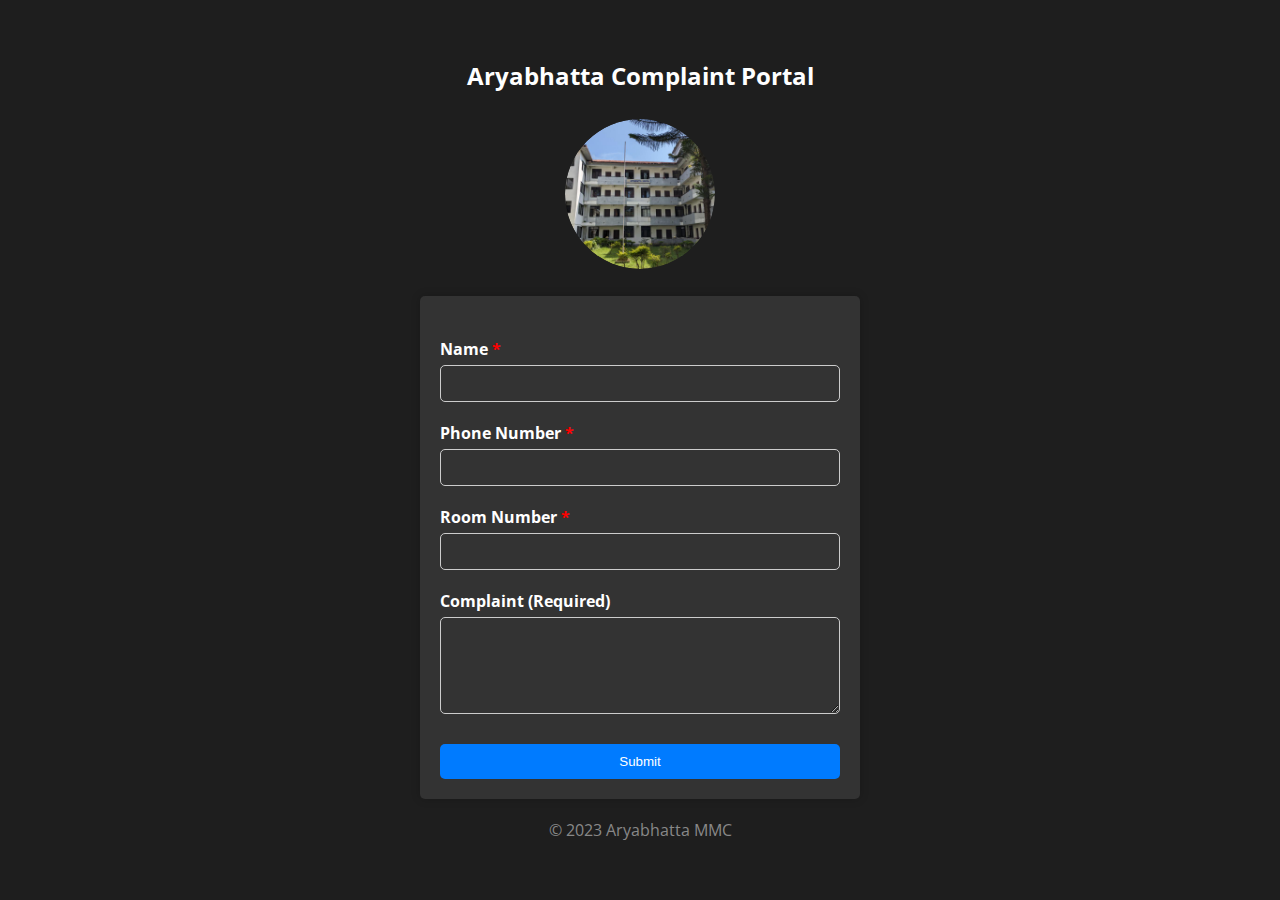
==== index.html @ 1003be79 "Add files via upload" ====
<!DOCTYPE html>
<html lang="en">
<head>
    <meta charset="UTF-8">
    <meta name="viewport" content="width=device-width, initial-scale=1.0">
    <link rel="stylesheet" href="styles.css">
    <link rel="stylesheet" href="https://fonts.googleapis.com/css?family=Open+Sans&display=swap">
    <link rel="shortcut icon" href="aryabhatta.jpg" type="image/x-icon">
    <title>Aryabhatta MMC 2023</title>
</head>
<body>
    <header>
        <div class="header-title">Aryabhatta Complaint Portal</div>
        <div class="header-image">
            <img src="aryabhatta.jpg" alt="Header Image">
        </div>
    </header>
    <div class="container">
        <h1></h1>
        <form id="complaintForm">
            <div class="form-group">
                <label for="name">Name <span class="required">*</span></label>
                <input type="text" id="name" name="name" required>
            </div>
            <div class="form-group">
                <label for="phone">Phone Number <span class="required">*</span></label>
                <input type="tel" id="phone" name="phone" required>
            </div>
            <div class="form-group">
                <label for="room">Room Number <span class="required">*</span></label>
                <input type="room" id="room" name="room" required>
            </div>
            <div class="form-group">
                <label for="complaint">Complaint (Required)</label>
                <textarea id="complaint" name="complaint" rows="5" required></textarea>
            </div>
            <!-- <div class="form-group">
                <label for="image">Image (Optional)</label>
                <input type="file" id="image" name="image" accept="image/*">
            </div> -->
            <button id="submitButton" type="submit">Submit</button>
        </form>
        <div id="message" class="hidden"></div>
    </div>
    <footer>
        &copy; 2023 Aryabhatta MMC
    </footer>
    <script src="script.js"></script>
      <script>
        const scriptURL = 'https://script.google.com/macros/s/AKfycbzvOSwTr5k0c3fcOjKlRbHj1DTC8Rr0iR9JIMzHHpABIK1ux-WIMsZy48T2dQ15FijKyg/exec'
        const form = document.getElementById('complaintForm');
      
        form.addEventListener('submit', e => {
            const phone = document.getElementById('phone').value;
            console.log(phone.length);
            if(phone.length < 10 || phone.length > 10)
            {
                alert("Not a valid number...");
                return;
            }
          e.preventDefault()
          fetch(scriptURL, { method: 'POST', body: new FormData(form)})
            .then(response => console.log('Success!', response))
            .catch(error => console.error('Error!', error.message))
        })
    </script>
</body>
</html>
---- styles.css ----
body {
    font-family: 'Open Sans', sans-serif;
    background-color: #1e1e1e;
    color: #fff;
    margin: 0;
    padding: 0;
    display: flex;
    flex-direction: column;
    justify-content: center;
    align-items: center;
    height: 100vh;
}

header {
    width: 100%;
    text-align: center;
    padding-bottom: 3vh;
}

.header-image {
    width: 150px; /* Adjust the size of the circular image */
    height: 150px; /* Same as width to create a circular shape */
    overflow: hidden;
    border-radius: 50%; /* Creates a circular shape */
    margin: 0 auto; /* Center the circular image horizontally */
}

.header-image img {
    width: 100%;
    height: auto;
    display: block;
    border-radius: 50%; /* Ensure the image within the circle is also circular */
}

.container {
    background-color: #333;
    padding: 20px;
    border-radius: 5px;
    box-shadow: 0 0 10px rgba(0, 0, 0, 0.2);
    text-align: center;
    max-width: 400px;
    width: 90%;
}

.form-group {
    margin-bottom: 20px;
    text-align: left;
}

label {
    font-weight: bold;
}

input[type="text"],
input[type="tel"],
input[type="room"],
input[type="file"],
button {
    width: 100%;
    padding: 10px;
    border: none;
    border-radius: 5px;
    margin-top: 5px;
    background-color: #444;
    color: #fff;
}

input[type="text"],
input[type="tel"],
input[type="room"],
input[type="file"] {
    color: #000;
}

button {
    background-color: #007BFF;
    cursor: pointer;
}

button:hover {
    background-color: #0056b3;
}

.required {
    color: red;
}

.hidden {
    display: none;
}

footer {
    text-align: center;
    margin-top: 20px;
    color: #888;
}

.custom-file-upload {
    display: inline-block;
    padding: 10px 20px;
    cursor: pointer;
    background-color: #007BFF;
    color: #fff;
    border: none;
    border-radius: 5px;
    transition: background-color 0.3s;
}

.custom-file-upload:hover {
    background-color: #0056b3;
}

/* Style the "Choose File" label */
.custom-file-upload::before {
    content: "Upload Image";
    display: inline-block;
    background-color: #007BFF;
    color: #fff;
    padding: 10px 20px;
    border-radius: 5px;
    margin-right: 10px;
}

/* Hide the actual file input */
#imageInput {
    display: none;
}

#selectedFileName {
    display: block;
    margin-top: 5px;
    font-style: italic;
    color: #888;
}
input[type="text"],
input[type="tel"],
input[type="room"],
input[type="file"],
textarea {
    width: 100%;
    padding: 10px;
    margin-top: 5px;
    border: 1px solid #ccc;
    border-radius: 5px;
    background-color: #333; /* Match the overall website theme */
    color: #fff; /* Text color */
    box-sizing: border-box; /* Include padding and border in width calculation */
}

.header-title {
    text-align: center;
    font-size: 24px;
    font-weight: bold;
    margin-bottom: 3vh;
    color: #fff; /* Text color for the header title */
}
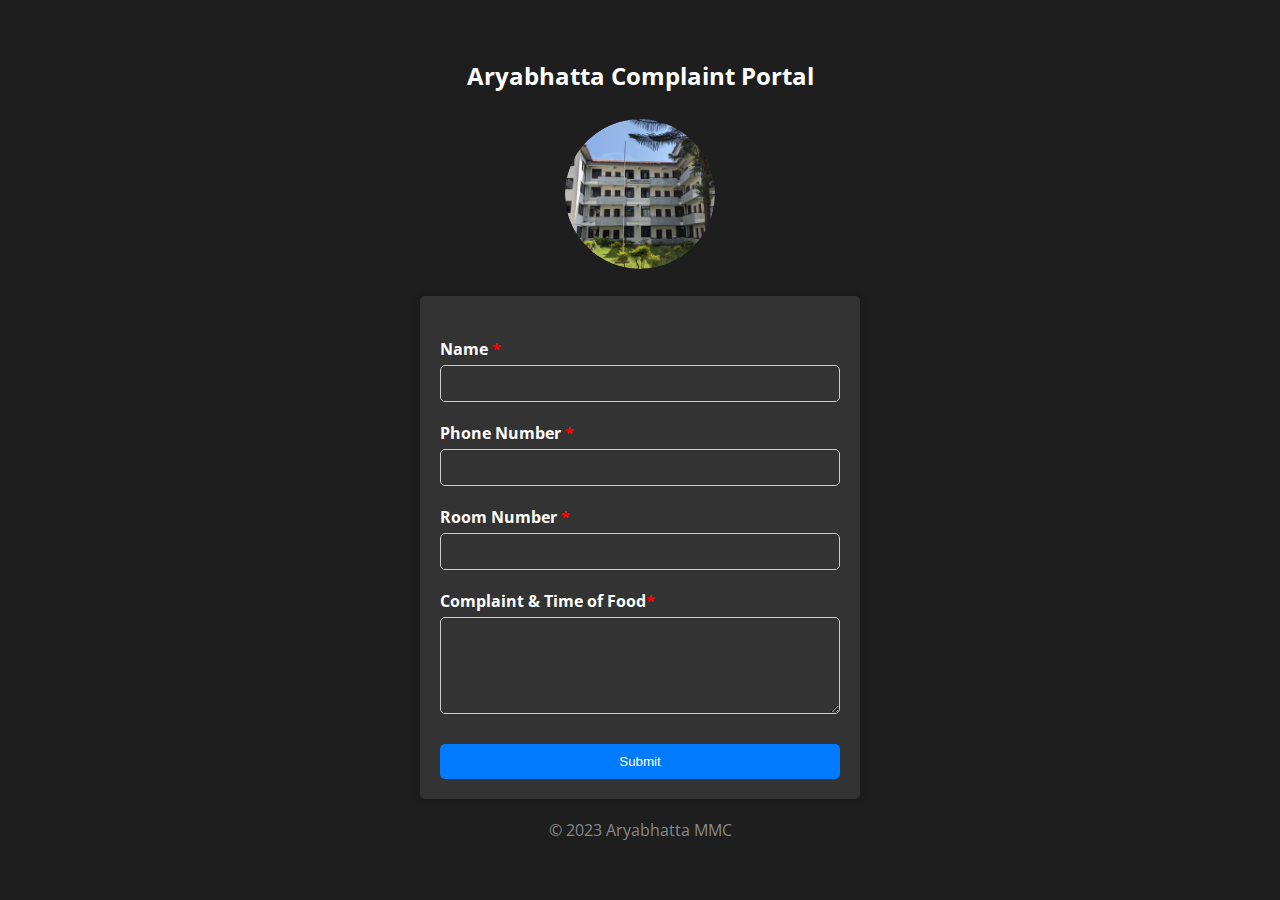
==== commit 5a5e6893: "Fixed typos" ====
--- a/index.html
+++ b/index.html
@@ -31,7 +31,11 @@
                 <input type="room" id="room" name="room" required>
             </div>
             <div class="form-group">
-                <label for="complaint">Complaint (Required)</label>
+                <label for="date" hidden="true">Date</label>
+                <input type="text" id="date" name="date" hidden="true">
+            </div>
+            <div class="form-group">
+                <label for="complaint">Complaint & Time of Food<span class="required">*</span></label>
                 <textarea id="complaint" name="complaint" rows="5" required></textarea>
             </div>
             <!-- <div class="form-group">
@@ -49,19 +53,34 @@
       <script>
         const scriptURL = 'https://script.google.com/macros/s/AKfycbzvOSwTr5k0c3fcOjKlRbHj1DTC8Rr0iR9JIMzHHpABIK1ux-WIMsZy48T2dQ15FijKyg/exec'
         const form = document.getElementById('complaintForm');
-      
+        const dateBox = document.getElementById('date');
+
         form.addEventListener('submit', e => {
             const phone = document.getElementById('phone').value;
+            const cmptext = document.getElementById('complaint');
             console.log(phone.length);
             if(phone.length < 10 || phone.length > 10)
             {
                 alert("Not a valid number...");
                 return;
             }
-          e.preventDefault()
-          fetch(scriptURL, { method: 'POST', body: new FormData(form)})
-            .then(response => console.log('Success!', response))
-            .catch(error => console.error('Error!', error.message))
+
+            // Get the current date
+            const currentDate = new Date();
+
+            const dateString = currentDate.toLocaleDateString();
+            if(currentDate.getMinutes() < 10)
+            {
+                const timeString = currentDate.getHours().toString() + ":0" + currentDate.getMinutes().toString();
+            }else{
+                const timeString = currentDate.getHours().toString() + ":" + currentDate.getMinutes().toString();
+            }
+            dateBox.value = dateString + "  " + timeString;
+            
+            e.preventDefault()
+            fetch(scriptURL, { method: 'POST', body: new FormData(form)})
+                .then(response => console.log('Success!'))
+                .catch(error => console.error('Error!', error.message))
         })
     </script>
 </body>
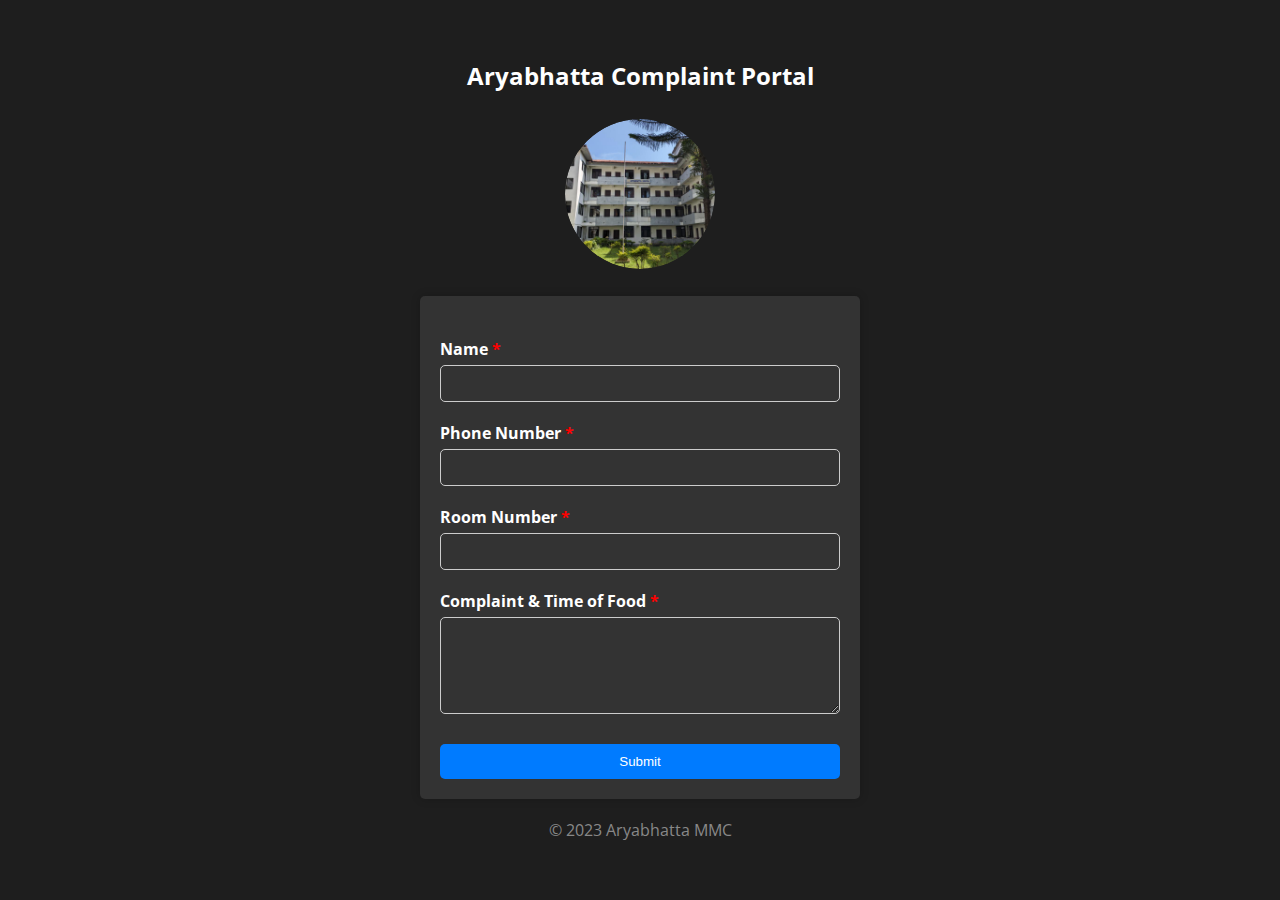
==== commit e911f01c: "Update index.html" ====
--- a/index.html
+++ b/index.html
@@ -35,7 +35,7 @@
                 <input type="text" id="date" name="date" hidden="true">
             </div>
             <div class="form-group">
-                <label for="complaint">Complaint & Time of Food<span class="required">*</span></label>
+                <label for="complaint">Complaint & Time of Food <span class="required">*</span></label>
                 <textarea id="complaint" name="complaint" rows="5" required></textarea>
             </div>
             <!-- <div class="form-group">
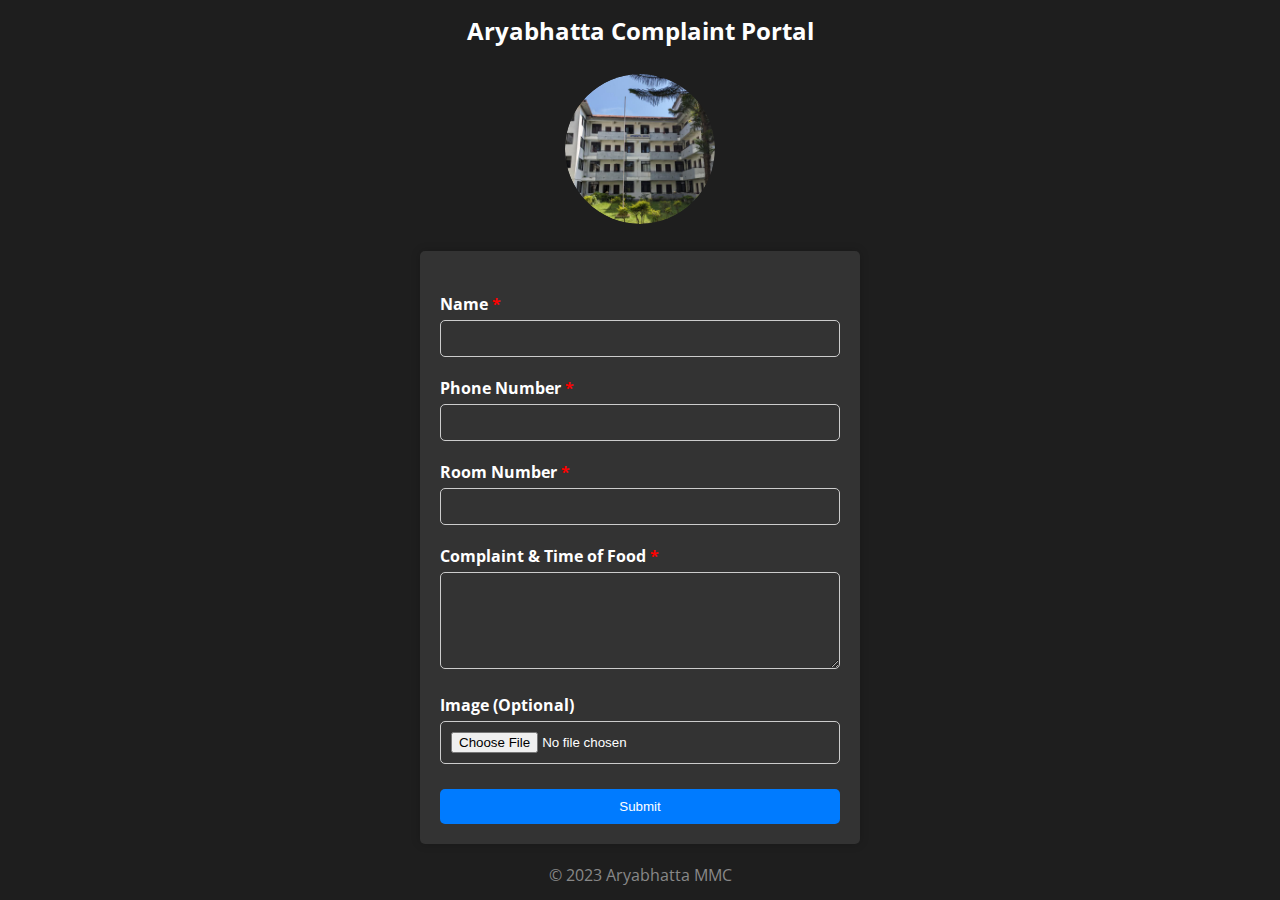
==== commit da46ef2a: "Added image upload option" ====
--- a/index.html
+++ b/index.html
@@ -38,10 +38,10 @@
                 <label for="complaint">Complaint & Time of Food <span class="required">*</span></label>
                 <textarea id="complaint" name="complaint" rows="5" required></textarea>
             </div>
-            <!-- <div class="form-group">
+            <div class="form-group">
                 <label for="image">Image (Optional)</label>
                 <input type="file" id="image" name="image" accept="image/*">
-            </div> -->
+            </div>
             <button id="submitButton" type="submit">Submit</button>
         </form>
         <div id="message" class="hidden"></div>
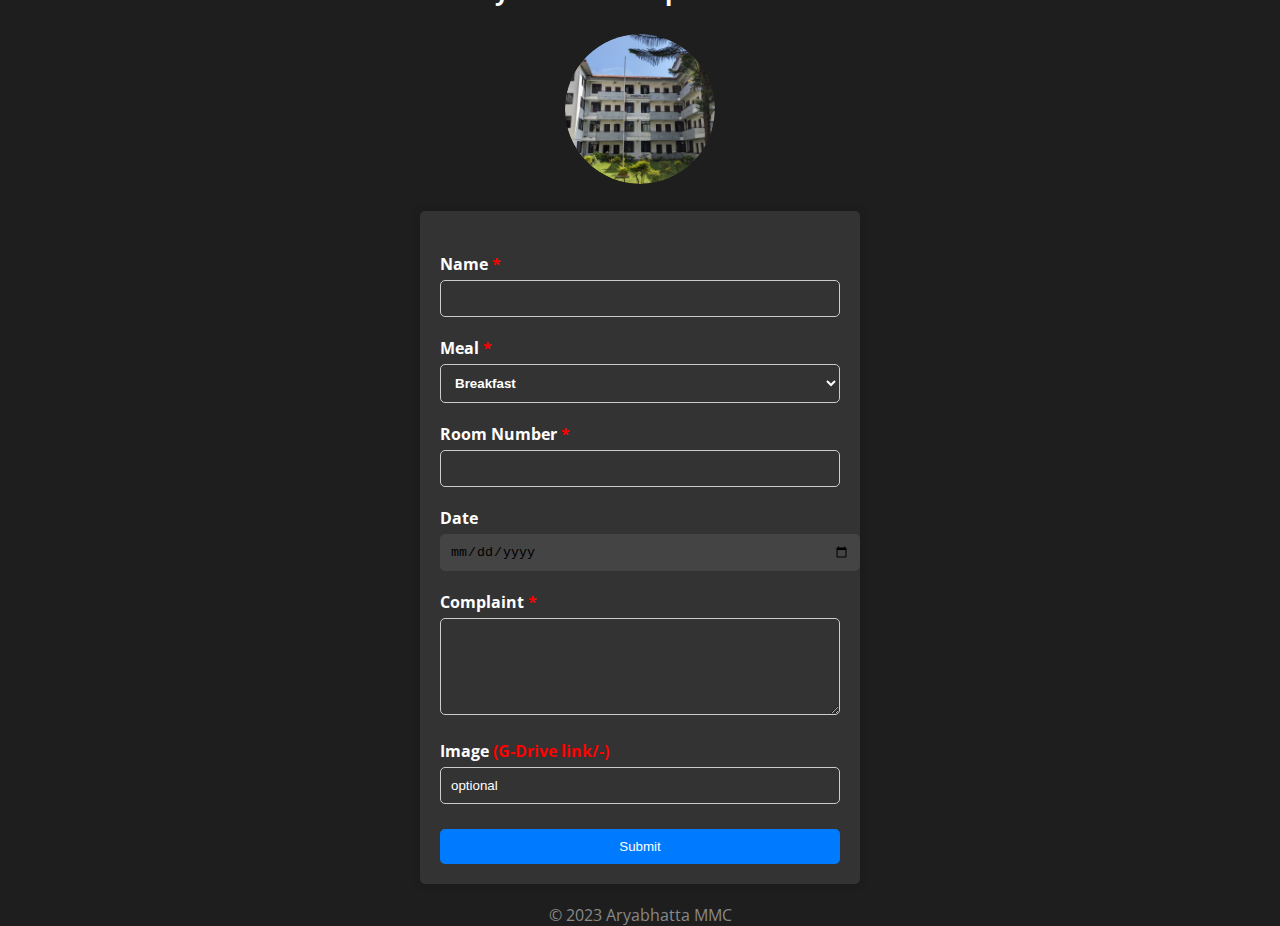
==== commit 6f94515a: "Update index.html" ====
--- a/index.html
+++ b/index.html
@@ -23,24 +23,30 @@
                 <input type="text" id="name" name="name" required>
             </div>
             <div class="form-group">
-                <label for="phone">Phone Number <span class="required">*</span></label>
-                <input type="tel" id="phone" name="phone" required>
+                <label for="meal">Meal <span class="required">*</span></label>
+                <select name="mealselect" id="mealselect" type="mealselect">
+                    <option value="Breakfast">Breakfast</option>
+                    <option value="Lunch">Lunch</option>
+                    <option value="Snacks">Snacks</option>
+                    <option value="Dinner">Dinner</option>
+                </select>
+                <input type="meal" id="meal" name="meal" hidden="true">
             </div>
             <div class="form-group">
                 <label for="room">Room Number <span class="required">*</span></label>
                 <input type="room" id="room" name="room" required>
             </div>
             <div class="form-group">
-                <label for="date" hidden="true">Date</label>
-                <input type="text" id="date" name="date" hidden="true">
+                <label for="date">Date</label>
+                <input type="date" id="date" name="date">
             </div>
             <div class="form-group">
-                <label for="complaint">Complaint & Time of Food <span class="required">*</span></label>
+                <label for="complaint">Complaint <span class="required">*</span></label>
                 <textarea id="complaint" name="complaint" rows="5" required></textarea>
             </div>
             <div class="form-group">
-                <label for="image">Image (Optional)</label>
-                <input type="file" id="image" name="image" accept="image/*">
+                <label for="image">Image <span class="required">(G-Drive link/-)</span></label>
+                <input type="text" id="imageGD" name="imageGD" value="optional">
             </div>
             <button id="submitButton" type="submit">Submit</button>
         </form>
@@ -54,28 +60,16 @@
         const scriptURL = 'https://script.google.com/macros/s/AKfycbzvOSwTr5k0c3fcOjKlRbHj1DTC8Rr0iR9JIMzHHpABIK1ux-WIMsZy48T2dQ15FijKyg/exec'
         const form = document.getElementById('complaintForm');
         const dateBox = document.getElementById('date');
+        const mealBox = document.getElementById('meal')
+
+        var dropdownList = document.getElementById('mealselect');
+
+        dropdownList.onchange = (ev) =>{
+            mealBox.value = dropdownList.value;
+        }
 
         form.addEventListener('submit', e => {
-            const phone = document.getElementById('phone').value;
             const cmptext = document.getElementById('complaint');
-            console.log(phone.length);
-            if(phone.length < 10 || phone.length > 10)
-            {
-                alert("Not a valid number...");
-                return;
-            }
-
-            // Get the current date
-            const currentDate = new Date();
-
-            const dateString = currentDate.toLocaleDateString();
-            if(currentDate.getMinutes() < 10)
-            {
-                const timeString = currentDate.getHours().toString() + ":0" + currentDate.getMinutes().toString();
-            }else{
-                const timeString = currentDate.getHours().toString() + ":" + currentDate.getMinutes().toString();
-            }
-            dateBox.value = dateString + "  " + timeString;
             
             e.preventDefault()
             fetch(scriptURL, { method: 'POST', body: new FormData(form)})
--- a/styles.css
+++ b/styles.css
@@ -52,9 +52,10 @@
 }
 
 input[type="text"],
-input[type="tel"],
+input[type="meal"],
 input[type="room"],
 input[type="file"],
+input[type="date"],
 button {
     width: 100%;
     padding: 10px;
@@ -66,9 +67,10 @@
 }
 
 input[type="text"],
-input[type="tel"],
+input[type="meal"],
 input[type="room"],
-input[type="file"] {
+input[type="file"],
+input[type="date"] {
     color: #000;
 }
 
@@ -133,11 +135,22 @@
     color: #888;
 }
 input[type="text"],
-input[type="tel"],
 input[type="room"],
 input[type="file"],
 textarea {
     width: 100%;
+    padding: 10px;
+    margin-top: 5px;
+    border: 1px solid #ccc;
+    border-radius: 5px;
+    background-color: #333; /* Match the overall website theme */
+    color: #fff; /* Text color */
+    box-sizing: border-box; /* Include padding and border in width calculation */
+}
+
+select{
+    width: 100%;
+    font-weight: bold;
     padding: 10px;
     margin-top: 5px;
     border: 1px solid #ccc;
